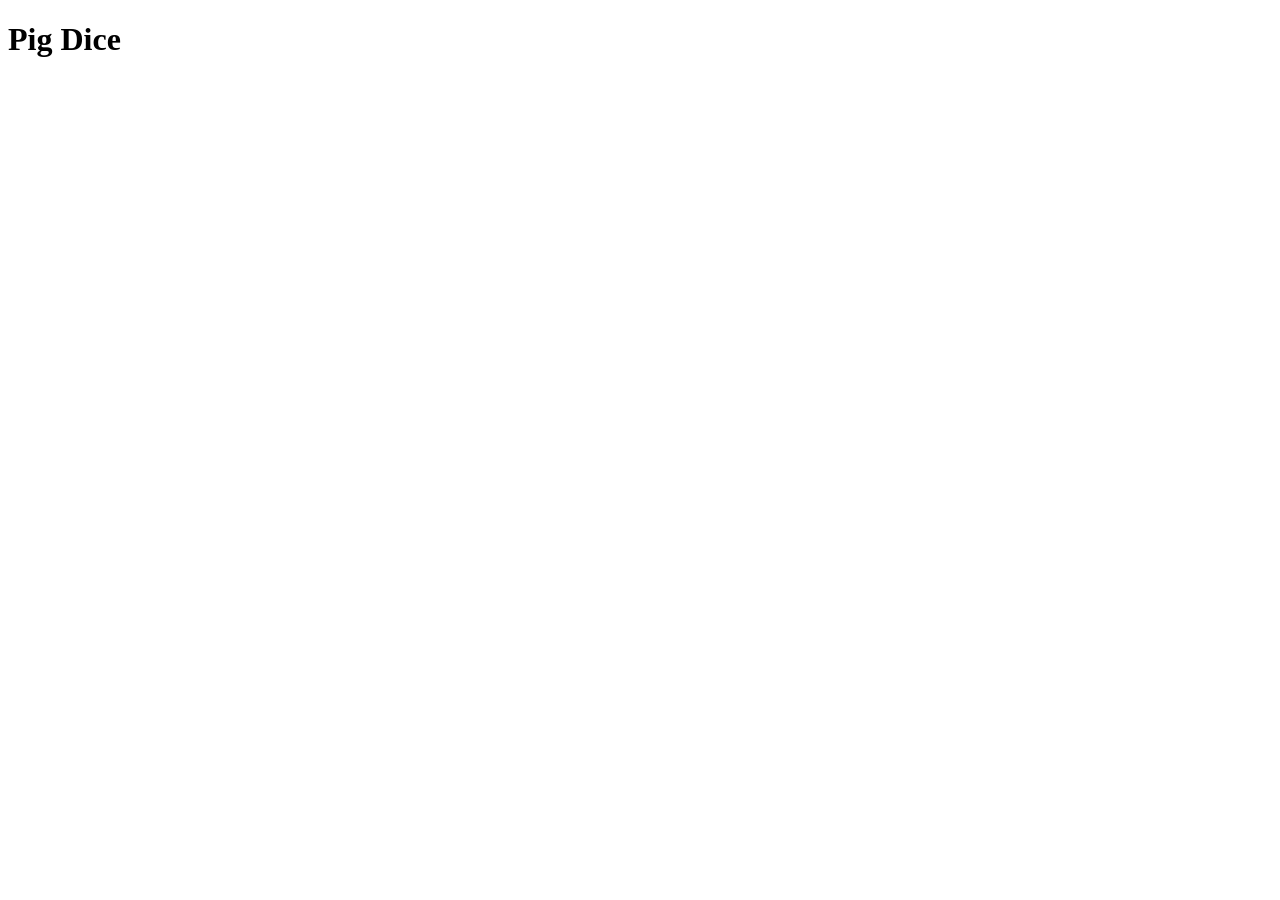
==== pigDiceGame.html @ 6700015a "uploaded starter code" ====
<!DOCTYPE html>
<html>
<head lang="en">
    <meta charset="UTF-8">
    <title>PigDice</title>
    <link rel="stylesheet" type="text/css" href="pigDice.css"/>
    <script type="text/javascript" src="javascript/lib/underscore-min.js"></script>


    <!-- The PigGameConfig triad -->
    <script type="text/javascript" src="javascript/PigGameConfig/PigGameConfig.js"></script>
    <script type="text/javascript" src="javascript/PigGameConfig/PigGameConfig.view.js"></script>
    <script type="text/javascript" src="javascript/PigGameConfig/PigGameConfig.controller.js"></script>
    <!-- This triad has no model. -->

    <script type="text/javascript" src="javascript/Player.js"></script>

    <!-- The GameDie triad -->
    <script type="text/javascript" src="javascript/GameDie/GameDie.js"></script>
    <script type="text/javascript" src="javascript/GameDie/GameDie.model.js"></script>
    <script type="text/javascript" src="javascript/GameDie/GameDie.view.js"></script>

    <!-- The PigGame triad -->
    <script type="text/javascript" src="javascript/PigGame/PigGame.js"></script>
    <script type="text/javascript" src="javascript/PigGame/PigGame.controller.js"></script>
    <script type="text/javascript" src="javascript/PigGame/PigGame.view.js"></script>
    <script type="text/javascript" src="javascript/PigGame/PigGame.model.js"></script>


    <!-- And off we go! -->
    <script type="text/javascript">
        window.onload = function () {
            PigGameConfig.Controller.init();
        }
    </script>
</head>
<body>

<h1>Pig Dice</h1>


<!---------------------------------------------------------------------------------
 !
 !  Configuration menu
 !
 !--------------------------------------------------------------------------------->
<div id="configuration">

    <!--
    TODO:  Put your configuration form / page here
    
     -->

</div>

<!---------------------------------------------------------------------------------
 !
 !  The game
 !
 !--------------------------------------------------------------------------------->
<div id="board" class="game_board">
    <!--
       TODO:  Put your game board here
       
       -->
</div>
</body>
</html>
---- pigDice.css ----
.scoreHeader {
    margin-bottom: 0px;
    padding-bottom: 0px;
}

.scoreList {
    margin-top: 0px;
    pagdding-top: 0px;
}

.game_die {
    border: 1px solid black;
}

.center {
    margin: auto;
}

.game_board {
    display: none;
}

.die_area {
    border: 1px grey dotted;
}

fieldset {
    display: inline-block;
}
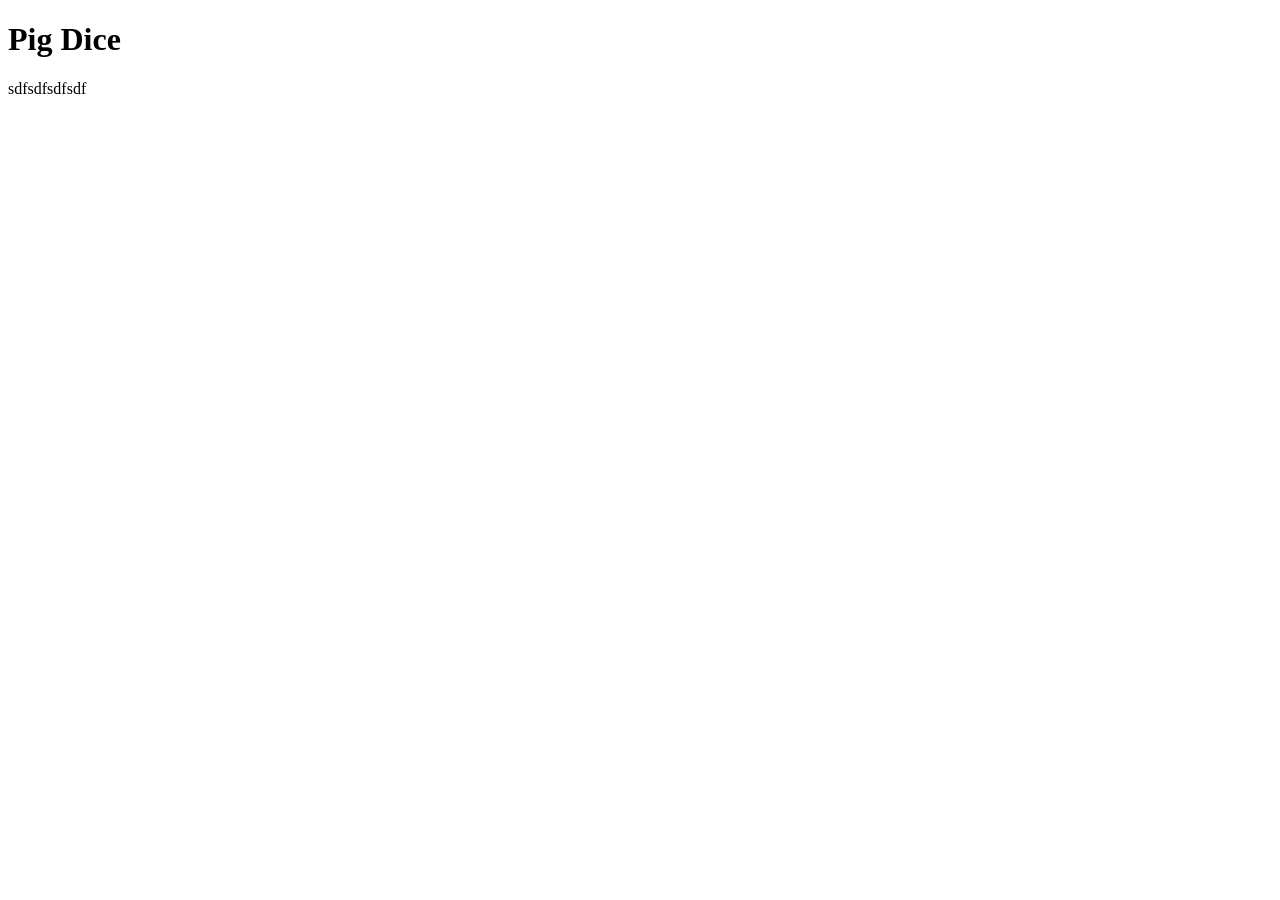
==== commit b30fd5ee: "fixed unexpected token error" ====
--- a/pigDiceGame.html
+++ b/pigDiceGame.html
@@ -39,30 +39,20 @@
 <h1>Pig Dice</h1>
 
 
-<!---------------------------------------------------------------------------------
- !
- !  Configuration menu
- !
- !--------------------------------------------------------------------------------->
+<!-- configuration menu -->
 <div id="configuration">
 
-    <!--
-    TODO:  Put your configuration form / page here
-    
-     -->
-
+    <!-- TODO:  Put your configuration form / page here -->
+sdfsdfsdfsdf
 </div>
 
-<!---------------------------------------------------------------------------------
- !
- !  The game
- !
- !--------------------------------------------------------------------------------->
+<!-- ---------------------------------------------------------------------------------
+
+   The game
+
+ ------------------------------------------------------------------------------- -->
 <div id="board" class="game_board">
-    <!--
-       TODO:  Put your game board here
-       
-       -->
+    <!-- TODO:  Put your game board here   -->
 </div>
 </body>
 </html>
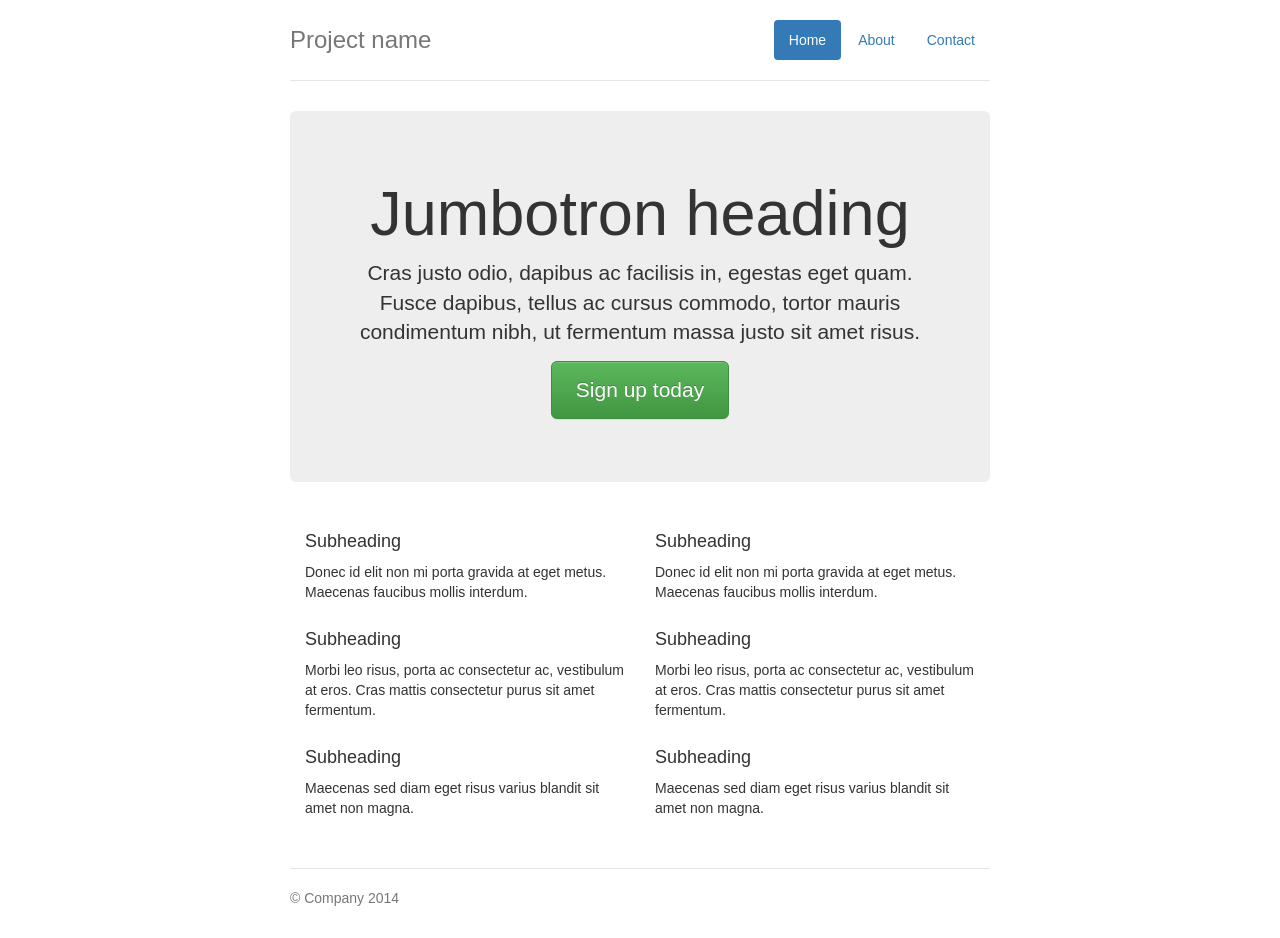
==== commit 6d81a8f3: "added bootstrap template" ====
--- a/pigDiceGame.html
+++ b/pigDiceGame.html
@@ -2,29 +2,32 @@
 <html>
 <head lang="en">
     <meta charset="UTF-8">
-    <title>PigDice</title>
-    <link rel="stylesheet" type="text/css" href="pigDice.css"/>
+    <meta http-equiv="x-ua-compatible" content="IE=edge">
+    <meta name="viewport" content="width=device-width, initial-scale=1">
+    <title>Pig Dice</title>
+    <link rel="stylesheet" href="bootstrap/css/bootstrap.min.css"/>
+    <link rel="stylesheet" href="bootstrap/css/bootstrap-theme.min.css" />
+    <link rel="stylesheet" href="pigDice.css" />
     <script type="text/javascript" src="javascript/lib/underscore-min.js"></script>
 
-
     <!-- The PigGameConfig triad -->
-    <script type="text/javascript" src="javascript/PigGameConfig/PigGameConfig.js"></script>
-    <script type="text/javascript" src="javascript/PigGameConfig/PigGameConfig.view.js"></script>
-    <script type="text/javascript" src="javascript/PigGameConfig/PigGameConfig.controller.js"></script>
+    <script src="javascript/PigGameConfig/PigGameConfig.js"></script>
+    <script src="javascript/PigGameConfig/PigGameConfig.view.js"></script>
+    <script src="javascript/PigGameConfig/PigGameConfig.controller.js"></script>
     <!-- This triad has no model. -->
 
-    <script type="text/javascript" src="javascript/Player.js"></script>
+    <script src="javascript/Player.js"></script>
 
     <!-- The GameDie triad -->
-    <script type="text/javascript" src="javascript/GameDie/GameDie.js"></script>
-    <script type="text/javascript" src="javascript/GameDie/GameDie.model.js"></script>
-    <script type="text/javascript" src="javascript/GameDie/GameDie.view.js"></script>
+    <script src="javascript/GameDie/GameDie.js"></script>
+    <script src="javascript/GameDie/GameDie.model.js"></script>
+    <script src="javascript/GameDie/GameDie.view.js"></script>
 
     <!-- The PigGame triad -->
-    <script type="text/javascript" src="javascript/PigGame/PigGame.js"></script>
-    <script type="text/javascript" src="javascript/PigGame/PigGame.controller.js"></script>
-    <script type="text/javascript" src="javascript/PigGame/PigGame.view.js"></script>
-    <script type="text/javascript" src="javascript/PigGame/PigGame.model.js"></script>
+    <script src="javascript/PigGame/PigGame.js"></script>
+    <script src="javascript/PigGame/PigGame.controller.js"></script>
+    <script src="javascript/PigGame/PigGame.view.js"></script>
+    <script src="javascript/PigGame/PigGame.model.js"></script>
 
 
     <!-- And off we go! -->
@@ -35,24 +38,60 @@
     </script>
 </head>
 <body>
+    <div class="container">
+        <div class="header clearfix">
+            <nav>
+                <ul class="nav nav-pills pull-right">
+                    <li role="presentation" class="active"><a href="#">Home</a></li>
+                    <li role="presentation"><a href="#">About</a></li>
+                    <li role="presentation"><a href="#">Contact</a></li>
+                </ul>
+            </nav>
+            <h3 class="text-muted">Project name</h3>
+        </div>
 
-<h1>Pig Dice</h1>
+        <div class="jumbotron">
+            <h1>Jumbotron heading</h1>
+            <p class="lead">Cras justo odio, dapibus ac facilisis in, egestas eget quam. Fusce dapibus, tellus ac cursus commodo, tortor mauris condimentum nibh, ut fermentum massa justo sit amet risus.</p>
+            <p><a class="btn btn-lg btn-success" href="#" role="button">Sign up today</a></p>
+        </div>
+
+        <div class="row marketing">
+            <div class="col-lg-6">
+                <h4>Subheading</h4>
+                <p>Donec id elit non mi porta gravida at eget metus. Maecenas faucibus mollis interdum.</p>
+
+                <h4>Subheading</h4>
+                <p>Morbi leo risus, porta ac consectetur ac, vestibulum at eros. Cras mattis consectetur purus sit amet fermentum.</p>
+
+                <h4>Subheading</h4>
+                <p>Maecenas sed diam eget risus varius blandit sit amet non magna.</p>
+            </div>
+
+            <div class="col-lg-6">
+                <h4>Subheading</h4>
+                <p>Donec id elit non mi porta gravida at eget metus. Maecenas faucibus mollis interdum.</p>
+
+                <h4>Subheading</h4>
+                <p>Morbi leo risus, porta ac consectetur ac, vestibulum at eros. Cras mattis consectetur purus sit amet fermentum.</p>
+
+                <h4>Subheading</h4>
+                <p>Maecenas sed diam eget risus varius blandit sit amet non magna.</p>
+            </div>
+        </div>
+
+        <footer class="footer">
+            <p>&copy; Company 2014</p>
+        </footer>
+
+    </div> <!-- /container -->
+
+    <!-- Bootstrap core JavaScript
+    ================================================== -->
+    <!-- Placed at the end of the document so the pages load faster -->
+    <script src="https://ajax.googleapis.com/ajax/libs/jquery/1.11.2/jquery.min.js"></script>
+    <script src="bootstrap/js/bootstrap.min.js"></script>
 
 
-<!-- configuration menu -->
-<div id="configuration">
-
-    <!-- TODO:  Put your configuration form / page here -->
-sdfsdfsdfsdf
-</div>
-
-<!-- ---------------------------------------------------------------------------------
-
-   The game
-
- ------------------------------------------------------------------------------- -->
-<div id="board" class="game_board">
-    <!-- TODO:  Put your game board here   -->
-</div>
 </body>
 </html>
--- a/pigDice.css
+++ b/pigDice.css
@@ -1,30 +1,79 @@
-
-.scoreHeader {
-    margin-bottom: 0px;
-    padding-bottom: 0px;
+/* Space out content a bit */
+body {
+    padding-top: 20px;
+    padding-bottom: 20px;
 }
 
-.scoreList {
-    margin-top: 0px;
-    pagdding-top: 0px;
+/* Everything but the jumbotron gets side spacing for mobile first views */
+.header,
+.marketing,
+.footer {
+    padding-right: 15px;
+    padding-left: 15px;
 }
 
-.game_die {
-    border: 1px solid black;
+/* Custom page header */
+.header {
+    padding-bottom: 20px;
+    border-bottom: 1px solid #e5e5e5;
+}
+/* Make the masthead heading the same height as the navigation */
+.header h3 {
+    margin-top: 0;
+    margin-bottom: 0;
+    line-height: 40px;
 }
 
-.center {
-    margin: auto;
+/* Custom page footer */
+.footer {
+    padding-top: 19px;
+    color: #777;
+    border-top: 1px solid #e5e5e5;
 }
 
-.game_board {
-    display: none;
+/* Customize container */
+@media (min-width: 768px) {
+    .container {
+        max-width: 730px;
+    }
+}
+.container-narrow > hr {
+    margin: 30px 0;
 }
 
-.die_area {
-    border: 1px grey dotted;
+/* Main marketing message and sign up button */
+.jumbotron {
+    text-align: center;
+    border-bottom: 1px solid #e5e5e5;
+}
+.jumbotron .btn {
+    padding: 14px 24px;
+    font-size: 21px;
 }
 
-fieldset {
-    display: inline-block;
-}+/* Supporting marketing content */
+.marketing {
+    margin: 40px 0;
+}
+.marketing p + h4 {
+    margin-top: 28px;
+}
+
+/* Responsive: Portrait tablets and up */
+@media screen and (min-width: 768px) {
+    /* Remove the padding we set earlier */
+    .header,
+    .marketing,
+    .footer {
+        padding-right: 0;
+        padding-left: 0;
+    }
+    /* Space out the masthead */
+    .header {
+        margin-bottom: 30px;
+    }
+    /* Remove the bottom border on the jumbotron for visual effect */
+    .jumbotron {
+        border-bottom: 0;
+    }
+}
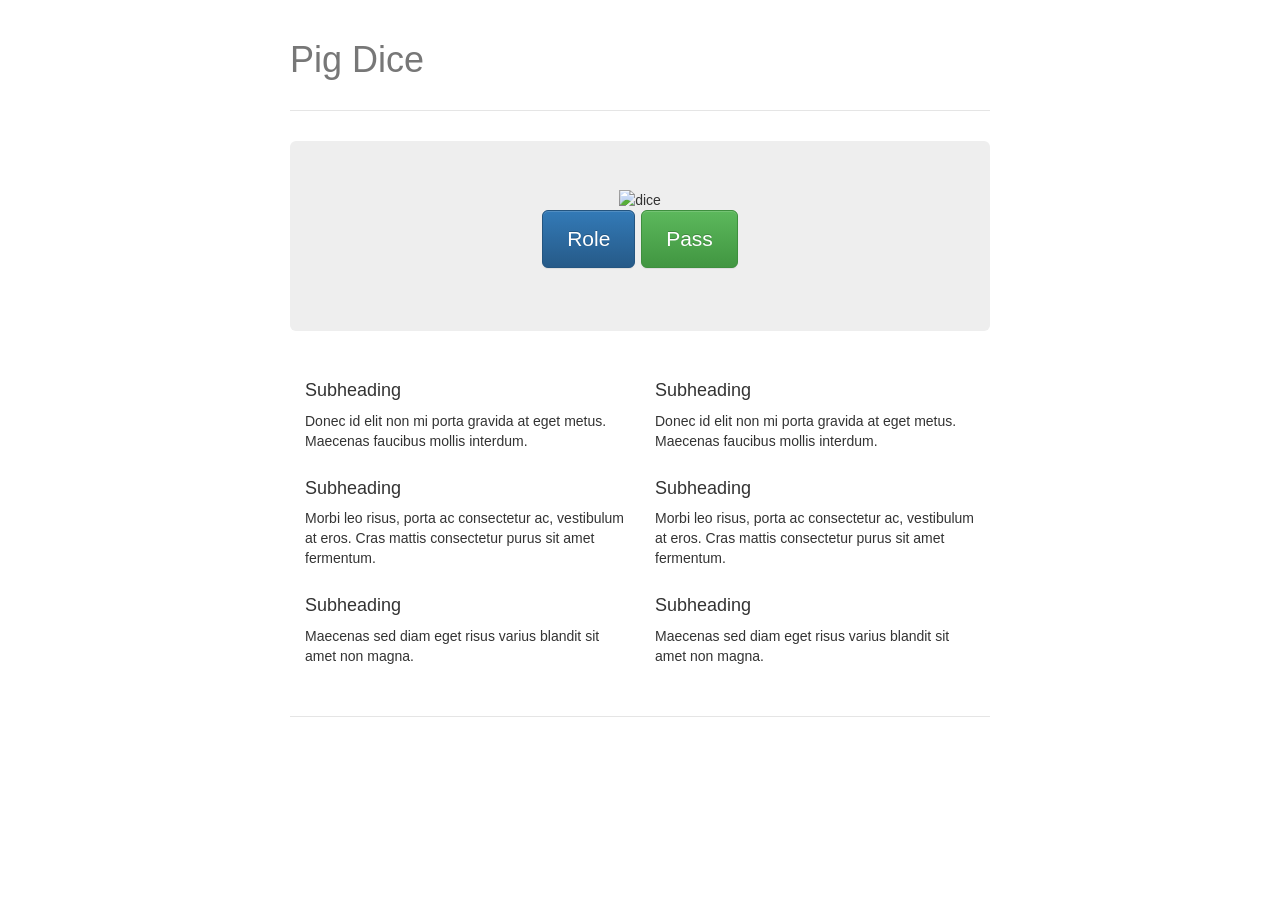
==== commit c27f5f88: "updated homepage" ====
--- a/pigDiceGame.html
+++ b/pigDiceGame.html
@@ -40,20 +40,15 @@
 <body>
     <div class="container">
         <div class="header clearfix">
-            <nav>
-                <ul class="nav nav-pills pull-right">
-                    <li role="presentation" class="active"><a href="#">Home</a></li>
-                    <li role="presentation"><a href="#">About</a></li>
-                    <li role="presentation"><a href="#">Contact</a></li>
-                </ul>
-            </nav>
-            <h3 class="text-muted">Project name</h3>
+            <h1 class="text-muted">Pig Dice</h1>
         </div>
 
         <div class="jumbotron">
-            <h1>Jumbotron heading</h1>
-            <p class="lead">Cras justo odio, dapibus ac facilisis in, egestas eget quam. Fusce dapibus, tellus ac cursus commodo, tortor mauris condimentum nibh, ut fermentum massa justo sit amet risus.</p>
-            <p><a class="btn btn-lg btn-success" href="#" role="button">Sign up today</a></p>
+            <img class="img-responsive" alt="dice" src="https://lh5.ggpht.com/YfqsGQ1Jln88BuMU6S9PLqu_x3-4vloVDBuAOIYmNgygJn66KaGG4BufAR7zkCkpRKA=w300">
+            <p>
+                <button type="button" class="btn btn-primary btn-lg">Role</button>
+                <button type="button" class="btn btn-success btn-lg">Pass</button>
+            </p>
         </div>
 
         <div class="row marketing">
@@ -80,9 +75,7 @@
             </div>
         </div>
 
-        <footer class="footer">
-            <p>&copy; Company 2014</p>
-        </footer>
+        <footer class="footer"></footer>
 
     </div> <!-- /container -->
 
--- a/pigDice.css
+++ b/pigDice.css
@@ -46,6 +46,11 @@
     text-align: center;
     border-bottom: 1px solid #e5e5e5;
 }
+
+.jumbotron img {
+    display: inline-block;
+}
+
 .jumbotron .btn {
     padding: 14px 24px;
     font-size: 21px;
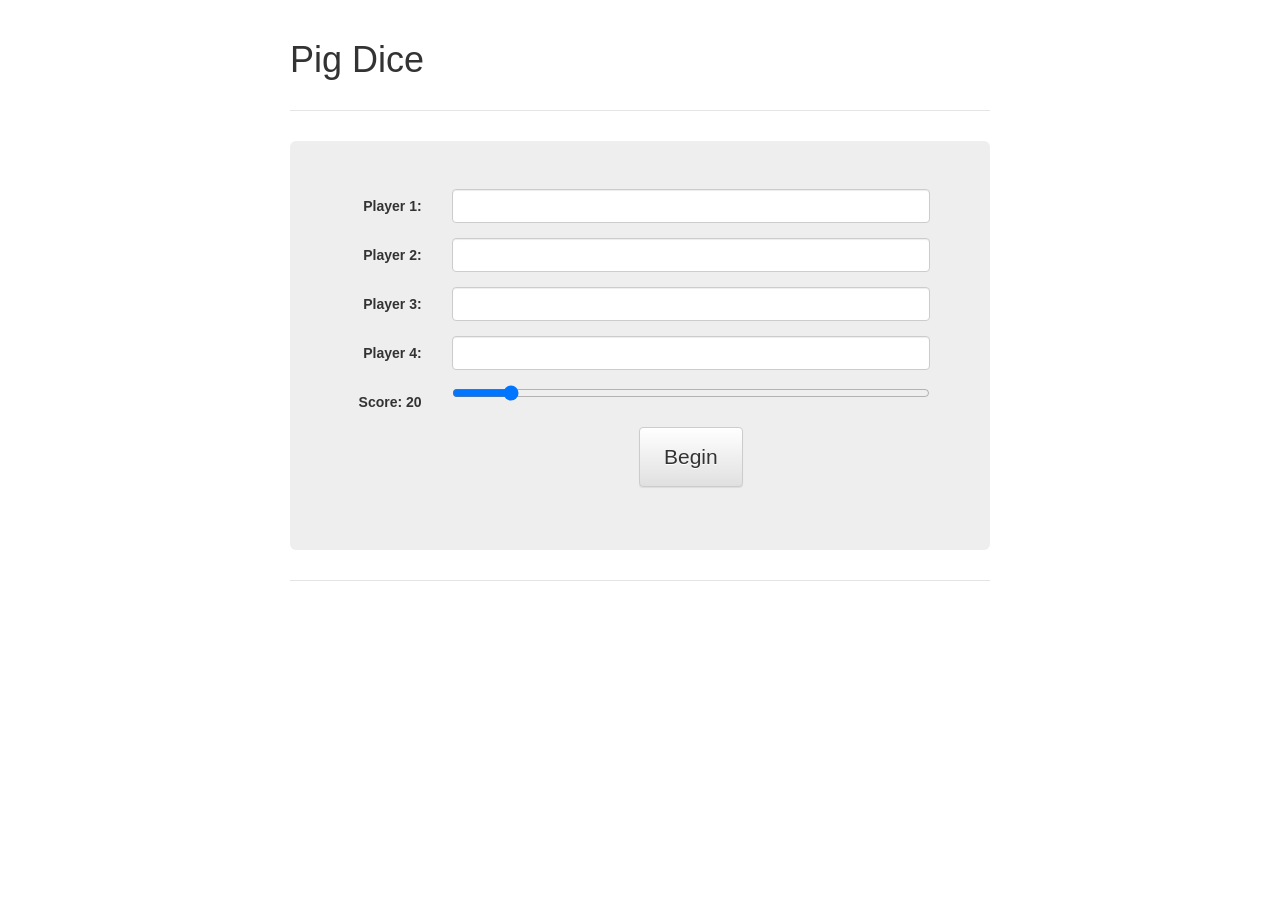
==== commit 02726784: "latest working version of game" ====
--- a/pigDiceGame.html
+++ b/pigDiceGame.html
@@ -40,41 +40,95 @@
 <body>
     <div class="container">
         <div class="header clearfix">
-            <h1 class="text-muted">Pig Dice</h1>
+            <h1>Pig Dice</h1>
         </div>
 
         <div class="jumbotron">
-            <img class="img-responsive" alt="dice" src="https://lh5.ggpht.com/YfqsGQ1Jln88BuMU6S9PLqu_x3-4vloVDBuAOIYmNgygJn66KaGG4BufAR7zkCkpRKA=w300">
-            <p>
-                <button type="button" class="btn btn-primary btn-lg">Role</button>
-                <button type="button" class="btn btn-success btn-lg">Pass</button>
-            </p>
+            <!-- START CONFIGURATION -->
+            <form id="configuration" class="form-horizontal">
+                <div class="form-group">
+                    <label for="player1" class="col-sm-2 control-label">Player 1:</label>
+                    <div class="col-sm-10">
+                        <input type="text" class="form-control" id="player1">
+                    </div>
+                </div>
+                <div class="form-group">
+                    <label for="player2" class="col-sm-2 control-label">Player 2:</label>
+                    <div class="col-sm-10">
+                        <input type="text" class="form-control" id="player2">
+                    </div>
+                </div>
+                <div class="form-group">
+                    <label for="player3" class="col-sm-2 control-label">Player 3:</label>
+                    <div class="col-sm-10">
+                        <input type="text" class="form-control" id="player3">
+                    </div>
+                </div>
+                <div class="form-group">
+                    <label for="player4" class="col-sm-2 control-label">Player 4:</label>
+                    <div class="col-sm-10">
+                        <input type="text" class="form-control" id="player4">
+                    </div>
+                </div>
+                <div class="form-group">
+                    <label for="score" class="col-sm-2 control-label">Score: <span id="sliderVal"></span></label>
+                    <div class="col-sm-10">
+                        <input id="score" type="range" max="100" min="10" step="10" value="20">
+                    </div>
+                </div>
+                <div class="form-group">
+                    <div class="col-sm-offset-2 col-sm-10">
+                        <button type="submit" class="btn btn-default">Begin</button>
+                    </div>
+                </div>
+            </form>
+            <!-- END CONFIGURATION -->
+
+            <!-- START GAME DISPLAY -->
+            <div class="hidden" id="game">
+                <div class="col-sm-12">
+                    <h1 class="red" id="dice">1</h1>
+                    <!--<img id="dice" src="dice/dice1.png" alt="dice">-->
+                </div>
+                <!--<img class="img-responsive" alt="dice" src="https://lh5.ggpht.com/YfqsGQ1Jln88BuMU6S9PLqu_x3-4vloVDBuAOIYmNgygJn66KaGG4BufAR7zkCkpRKA=w300">-->
+                <p>
+                    <button id="roll" type="button" class="btn btn-primary btn-lg">Roll</button>
+                    <button id="pass" type="button" class="btn btn-success btn-lg">Pass</button>
+                </p>
+                <h2 class="red">Current Points: <span id="points"></span></h2>
+                <h2 class="red" id="error">Loss of turn.</h2>
+            </div>
+            <!-- END GAME DISPLAY -->
         </div>
 
-        <div class="row marketing">
-            <div class="col-lg-6">
-                <h4>Subheading</h4>
-                <p>Donec id elit non mi porta gravida at eget metus. Maecenas faucibus mollis interdum.</p>
-
-                <h4>Subheading</h4>
-                <p>Morbi leo risus, porta ac consectetur ac, vestibulum at eros. Cras mattis consectetur purus sit amet fermentum.</p>
-
-                <h4>Subheading</h4>
-                <p>Maecenas sed diam eget risus varius blandit sit amet non magna.</p>
+        <!-- START GAME PROGRESS -->
+        <div id="stats" class="hidden">
+            <div class="player">
+                <h3 class="title"><span class="glyphicon glyphicon-arrow-right"></span></h3>
+                <div class="progress">
+                    <div class="progress-bar progress-bar-success progress-bar-striped" role="progressbar" aria-valuenow="40" aria-valuemin="0" aria-valuemax="100" style="width: 40%"></div>
+                </div>
             </div>
-
-            <div class="col-lg-6">
-                <h4>Subheading</h4>
-                <p>Donec id elit non mi porta gravida at eget metus. Maecenas faucibus mollis interdum.</p>
-
-                <h4>Subheading</h4>
-                <p>Morbi leo risus, porta ac consectetur ac, vestibulum at eros. Cras mattis consectetur purus sit amet fermentum.</p>
-
-                <h4>Subheading</h4>
-                <p>Maecenas sed diam eget risus varius blandit sit amet non magna.</p>
+            <div class="player">
+                <h3 class="title"><span class="glyphicon glyphicon-arrow-right"></span></h3>
+                <div class="progress">
+                    <div class="progress-bar progress-bar-info progress-bar-striped" role="progressbar" aria-valuenow="20" aria-valuemin="0" aria-valuemax="100" style="width: 20%"></div>
+                </div>
+            </div>
+            <div class="player">
+                <h3 class="title"><span class="glyphicon glyphicon-arrow-right"></span></h3>
+                <div class="progress">
+                    <div class="progress-bar progress-bar-warning progress-bar-striped" role="progressbar" aria-valuenow="60" aria-valuemin="0" aria-valuemax="100" style="width: 60%"></div>
+                </div>
+            </div>
+            <div class="player">
+                <h3 class="title"><span class="glyphicon glyphicon-arrow-right"></span></h3>
+                <div class="progress">
+                    <div class="progress-bar progress-bar-danger progress-bar-striped" role="progressbar" aria-valuenow="80" aria-valuemin="0" aria-valuemax="100" style="width: 80%"></div>
+                </div>
             </div>
         </div>
-
+        <!-- END GAME PROGRESS -->
         <footer class="footer"></footer>
 
     </div> <!-- /container -->
--- a/pigDice.css
+++ b/pigDice.css
@@ -82,3 +82,31 @@
         border-bottom: 0;
     }
 }
+
+.glyphicon-arrow-right {
+    visibility: hidden;
+    position: absolute;
+    left: -35px;
+}
+
+.title {
+    position: relative;
+}
+
+#error {
+    visibility: hidden;
+}
+
+.progress {
+    height: 40px;
+}
+
+.progress-bar {
+    line-height: 40px;
+    font-weight: bold;
+    font-size: 16px;
+}
+
+.player {
+    display: none;
+}
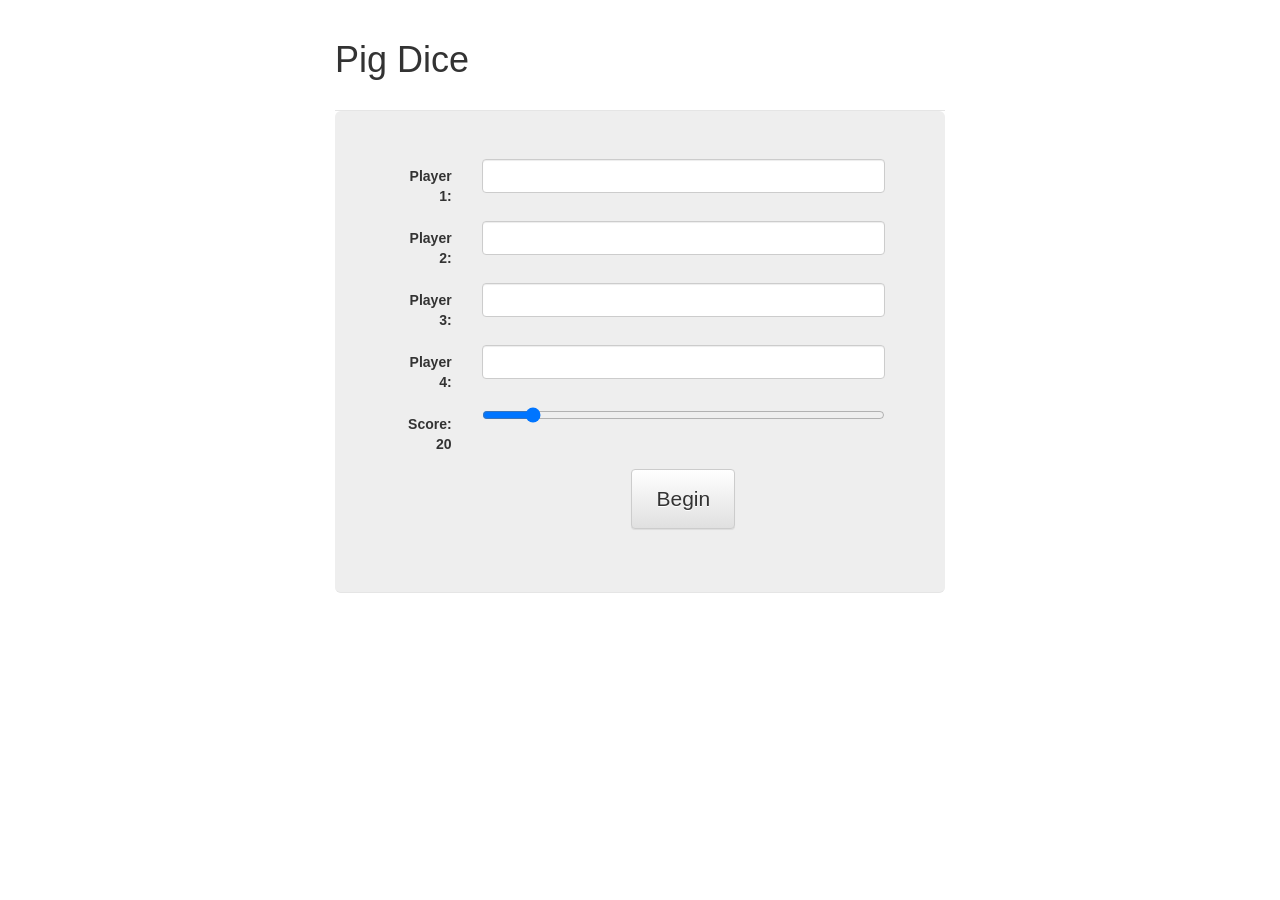
==== commit c275d6fc: "added player & game die classes" ====
--- a/pigDiceGame.html
+++ b/pigDiceGame.html
@@ -38,7 +38,7 @@
     </script>
 </head>
 <body>
-    <div class="container">
+    <div class="container col-md-offset-3 col-md-6 col-md-offset-3">
         <div class="header clearfix">
             <h1>Pig Dice</h1>
         </div>
@@ -87,8 +87,9 @@
             <!-- START GAME DISPLAY -->
             <div class="hidden" id="game">
                 <div class="col-sm-12">
-                    <h1 class="red" id="dice">1</h1>
-                    <!--<img id="dice" src="dice/dice1.png" alt="dice">-->
+                    <div id="dice" class="four"></div>
+                    <!--<h1 class="red" id="dice">1</h1>-->
+                    <!--<img src="" alt="dice">-->
                 </div>
                 <!--<img class="img-responsive" alt="dice" src="https://lh5.ggpht.com/YfqsGQ1Jln88BuMU6S9PLqu_x3-4vloVDBuAOIYmNgygJn66KaGG4BufAR7zkCkpRKA=w300">-->
                 <p>
--- a/pigDice.css
+++ b/pigDice.css
@@ -2,44 +2,38 @@
 body {
     padding-top: 20px;
     padding-bottom: 20px;
+    margin: 0 auto;
 }
 
 /* Everything but the jumbotron gets side spacing for mobile first views */
-.header,
+/*.header,
 .marketing,
 .footer {
     padding-right: 15px;
     padding-left: 15px;
-}
+}*/
 
-/* Custom page header */
 .header {
     padding-bottom: 20px;
     border-bottom: 1px solid #e5e5e5;
 }
 /* Make the masthead heading the same height as the navigation */
-.header h3 {
+/*.header h3 {
     margin-top: 0;
     margin-bottom: 0;
     line-height: 40px;
-}
+}*/
 
 /* Custom page footer */
-.footer {
+/*.footer {
     padding-top: 19px;
     color: #777;
     border-top: 1px solid #e5e5e5;
-}
+}*/
 
-/* Customize container */
-@media (min-width: 768px) {
-    .container {
-        max-width: 730px;
-    }
-}
-.container-narrow > hr {
+/*.container-narrow > hr {
     margin: 30px 0;
-}
+}*/
 
 /* Main marketing message and sign up button */
 .jumbotron {
@@ -47,9 +41,9 @@
     border-bottom: 1px solid #e5e5e5;
 }
 
-.jumbotron img {
+/*.jumbotron img {
     display: inline-block;
-}
+}*/
 
 .jumbotron .btn {
     padding: 14px 24px;
@@ -57,31 +51,31 @@
 }
 
 /* Supporting marketing content */
-.marketing {
+/*.marketing {
     margin: 40px 0;
 }
 .marketing p + h4 {
     margin-top: 28px;
-}
+}*/
 
-/* Responsive: Portrait tablets and up */
+/*/!* Responsive: Portrait tablets and up *!/
 @media screen and (min-width: 768px) {
-    /* Remove the padding we set earlier */
+    /!* Remove the padding we set earlier *!/
     .header,
     .marketing,
     .footer {
         padding-right: 0;
         padding-left: 0;
     }
-    /* Space out the masthead */
+    /!* Space out the masthead *!/
     .header {
         margin-bottom: 30px;
     }
-    /* Remove the bottom border on the jumbotron for visual effect */
+    /!* Remove the bottom border on the jumbotron for visual effect *!/
     .jumbotron {
         border-bottom: 0;
     }
-}
+}*/
 
 .glyphicon-arrow-right {
     visibility: hidden;
@@ -109,4 +103,36 @@
 
 .player {
     display: none;
+}
+
+#dice {
+    margin: 0 auto 20px;
+    border-radius: 10px;
+    height: 108px;
+    width: 108px;
+    background-image: url(http://lh5.ggpht.com/-yEEM8seKn18/T0ZwW5Cb5DI/AAAAAAAADAs/ZAf2qA8o29g/dice-sample%25255B7%25255D.png);
+}
+
+.one {
+    background-position: -8px -13px;
+}
+
+.two {
+    background-position: -119px -13px;
+}
+
+.three {
+    background-position: -227px -17px;
+}
+
+.four {
+    background-position: -11px 121px;
+}
+
+.five {
+    background-position: -119px 120px;
+}
+
+.six {
+    background-position: -228px 118px;
 }
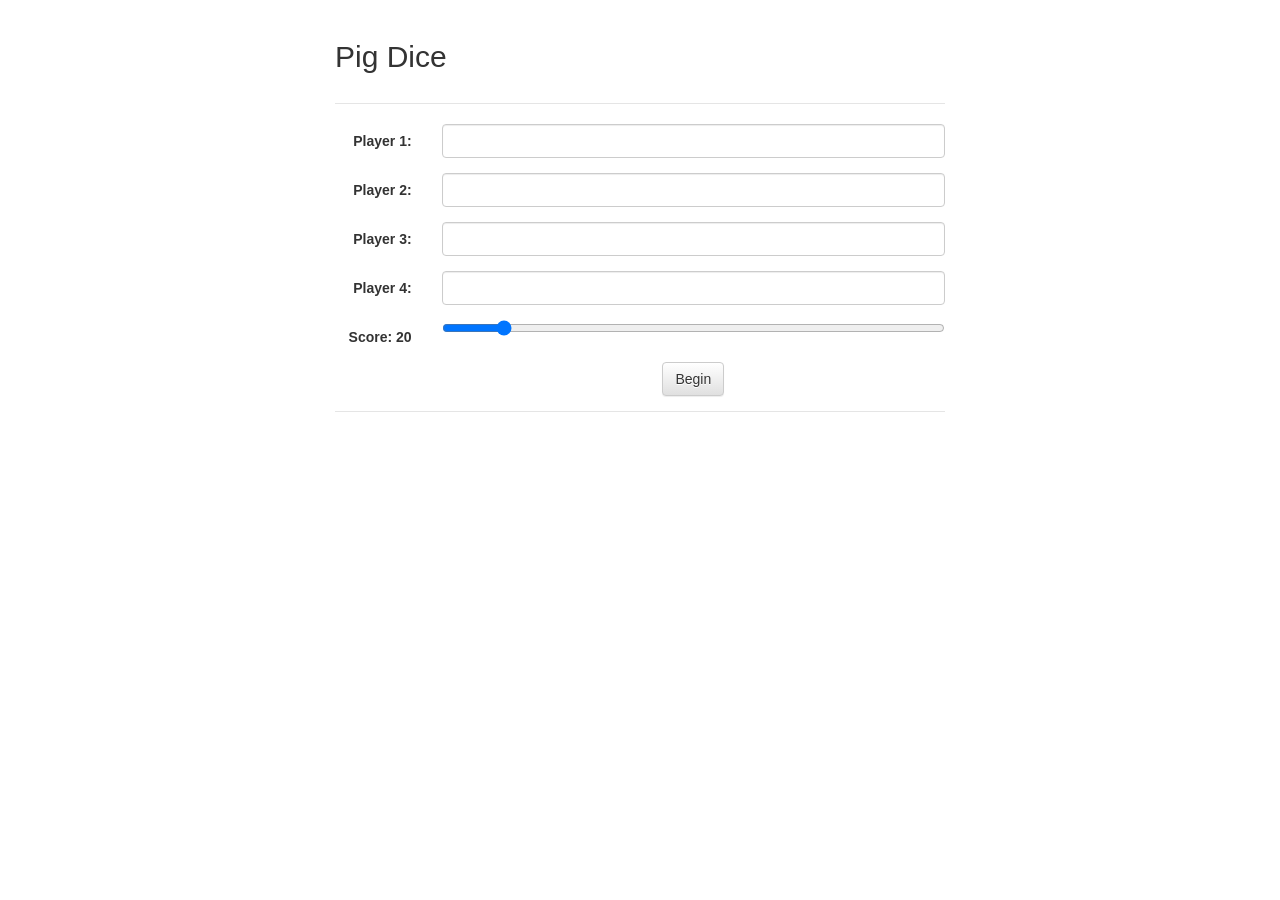
==== commit c2dfa3b1: "updated layout" ====
--- a/pigDiceGame.html
+++ b/pigDiceGame.html
@@ -40,10 +40,10 @@
 <body>
     <div class="container col-md-offset-3 col-md-6 col-md-offset-3">
         <div class="header clearfix">
-            <h1>Pig Dice</h1>
+            <h2>Pig Dice</h2>
         </div>
 
-        <div class="jumbotron">
+        <div id="layout">
             <!-- START CONFIGURATION -->
             <form id="configuration" class="form-horizontal">
                 <div class="form-group">
@@ -93,11 +93,11 @@
                 </div>
                 <!--<img class="img-responsive" alt="dice" src="https://lh5.ggpht.com/YfqsGQ1Jln88BuMU6S9PLqu_x3-4vloVDBuAOIYmNgygJn66KaGG4BufAR7zkCkpRKA=w300">-->
                 <p>
-                    <button id="roll" type="button" class="btn btn-primary btn-lg">Roll</button>
-                    <button id="pass" type="button" class="btn btn-success btn-lg">Pass</button>
+                    <button id="roll" type="button" class="btn btn-primary btn-sm">Roll</button>
+                    <button id="pass" type="button" class="btn btn-success btn-sm">Pass</button>
                 </p>
-                <h2 class="red">Current Points: <span id="points"></span></h2>
-                <h2 class="red" id="error">Loss of turn.</h2>
+                <h3 class="red">Current Points: <span id="points"></span></h3>
+                <h3 class="red" id="error">Loss of turn.</h3>
             </div>
             <!-- END GAME DISPLAY -->
         </div>
@@ -105,25 +105,25 @@
         <!-- START GAME PROGRESS -->
         <div id="stats" class="hidden">
             <div class="player">
-                <h3 class="title"><span class="glyphicon glyphicon-arrow-right"></span></h3>
+                <h4 class="title"><span class="glyphicon glyphicon-arrow-right"></span></h4>
                 <div class="progress">
                     <div class="progress-bar progress-bar-success progress-bar-striped" role="progressbar" aria-valuenow="40" aria-valuemin="0" aria-valuemax="100" style="width: 40%"></div>
                 </div>
             </div>
             <div class="player">
-                <h3 class="title"><span class="glyphicon glyphicon-arrow-right"></span></h3>
+                <h4 class="title"><span class="glyphicon glyphicon-arrow-right"></span></h4>
                 <div class="progress">
                     <div class="progress-bar progress-bar-info progress-bar-striped" role="progressbar" aria-valuenow="20" aria-valuemin="0" aria-valuemax="100" style="width: 20%"></div>
                 </div>
             </div>
             <div class="player">
-                <h3 class="title"><span class="glyphicon glyphicon-arrow-right"></span></h3>
+                <h4 class="title"><span class="glyphicon glyphicon-arrow-right"></span></h4>
                 <div class="progress">
                     <div class="progress-bar progress-bar-warning progress-bar-striped" role="progressbar" aria-valuenow="60" aria-valuemin="0" aria-valuemax="100" style="width: 60%"></div>
                 </div>
             </div>
             <div class="player">
-                <h3 class="title"><span class="glyphicon glyphicon-arrow-right"></span></h3>
+                <h4 class="title"><span class="glyphicon glyphicon-arrow-right"></span></h4>
                 <div class="progress">
                     <div class="progress-bar progress-bar-danger progress-bar-striped" role="progressbar" aria-valuenow="80" aria-valuemin="0" aria-valuemax="100" style="width: 80%"></div>
                 </div>
@@ -142,4 +142,4 @@
 
 
 </body>
-</html>+</html>
--- a/pigDice.css
+++ b/pigDice.css
@@ -1,81 +1,20 @@
-/* Space out content a bit */
 body {
     padding-top: 20px;
     padding-bottom: 20px;
     margin: 0 auto;
 }
 
-/* Everything but the jumbotron gets side spacing for mobile first views */
-/*.header,
-.marketing,
-.footer {
-    padding-right: 15px;
-    padding-left: 15px;
-}*/
-
 .header {
     padding-bottom: 20px;
     border-bottom: 1px solid #e5e5e5;
 }
-/* Make the masthead heading the same height as the navigation */
-/*.header h3 {
-    margin-top: 0;
-    margin-bottom: 0;
-    line-height: 40px;
-}*/
 
-/* Custom page footer */
-/*.footer {
-    padding-top: 19px;
-    color: #777;
-    border-top: 1px solid #e5e5e5;
-}*/
-
-/*.container-narrow > hr {
-    margin: 30px 0;
-}*/
-
-/* Main marketing message and sign up button */
-.jumbotron {
+#layout {
     text-align: center;
     border-bottom: 1px solid #e5e5e5;
+    margin: 0;
+    padding-top: 20px;
 }
-
-/*.jumbotron img {
-    display: inline-block;
-}*/
-
-.jumbotron .btn {
-    padding: 14px 24px;
-    font-size: 21px;
-}
-
-/* Supporting marketing content */
-/*.marketing {
-    margin: 40px 0;
-}
-.marketing p + h4 {
-    margin-top: 28px;
-}*/
-
-/*/!* Responsive: Portrait tablets and up *!/
-@media screen and (min-width: 768px) {
-    /!* Remove the padding we set earlier *!/
-    .header,
-    .marketing,
-    .footer {
-        padding-right: 0;
-        padding-left: 0;
-    }
-    /!* Space out the masthead *!/
-    .header {
-        margin-bottom: 30px;
-    }
-    /!* Remove the bottom border on the jumbotron for visual effect *!/
-    .jumbotron {
-        border-bottom: 0;
-    }
-}*/
 
 .glyphicon-arrow-right {
     visibility: hidden;
@@ -91,7 +30,7 @@
     visibility: hidden;
 }
 
-.progress {
+/*.progress {
     height: 40px;
 }
 
@@ -99,7 +38,7 @@
     line-height: 40px;
     font-weight: bold;
     font-size: 16px;
-}
+}*/
 
 .player {
     display: none;
